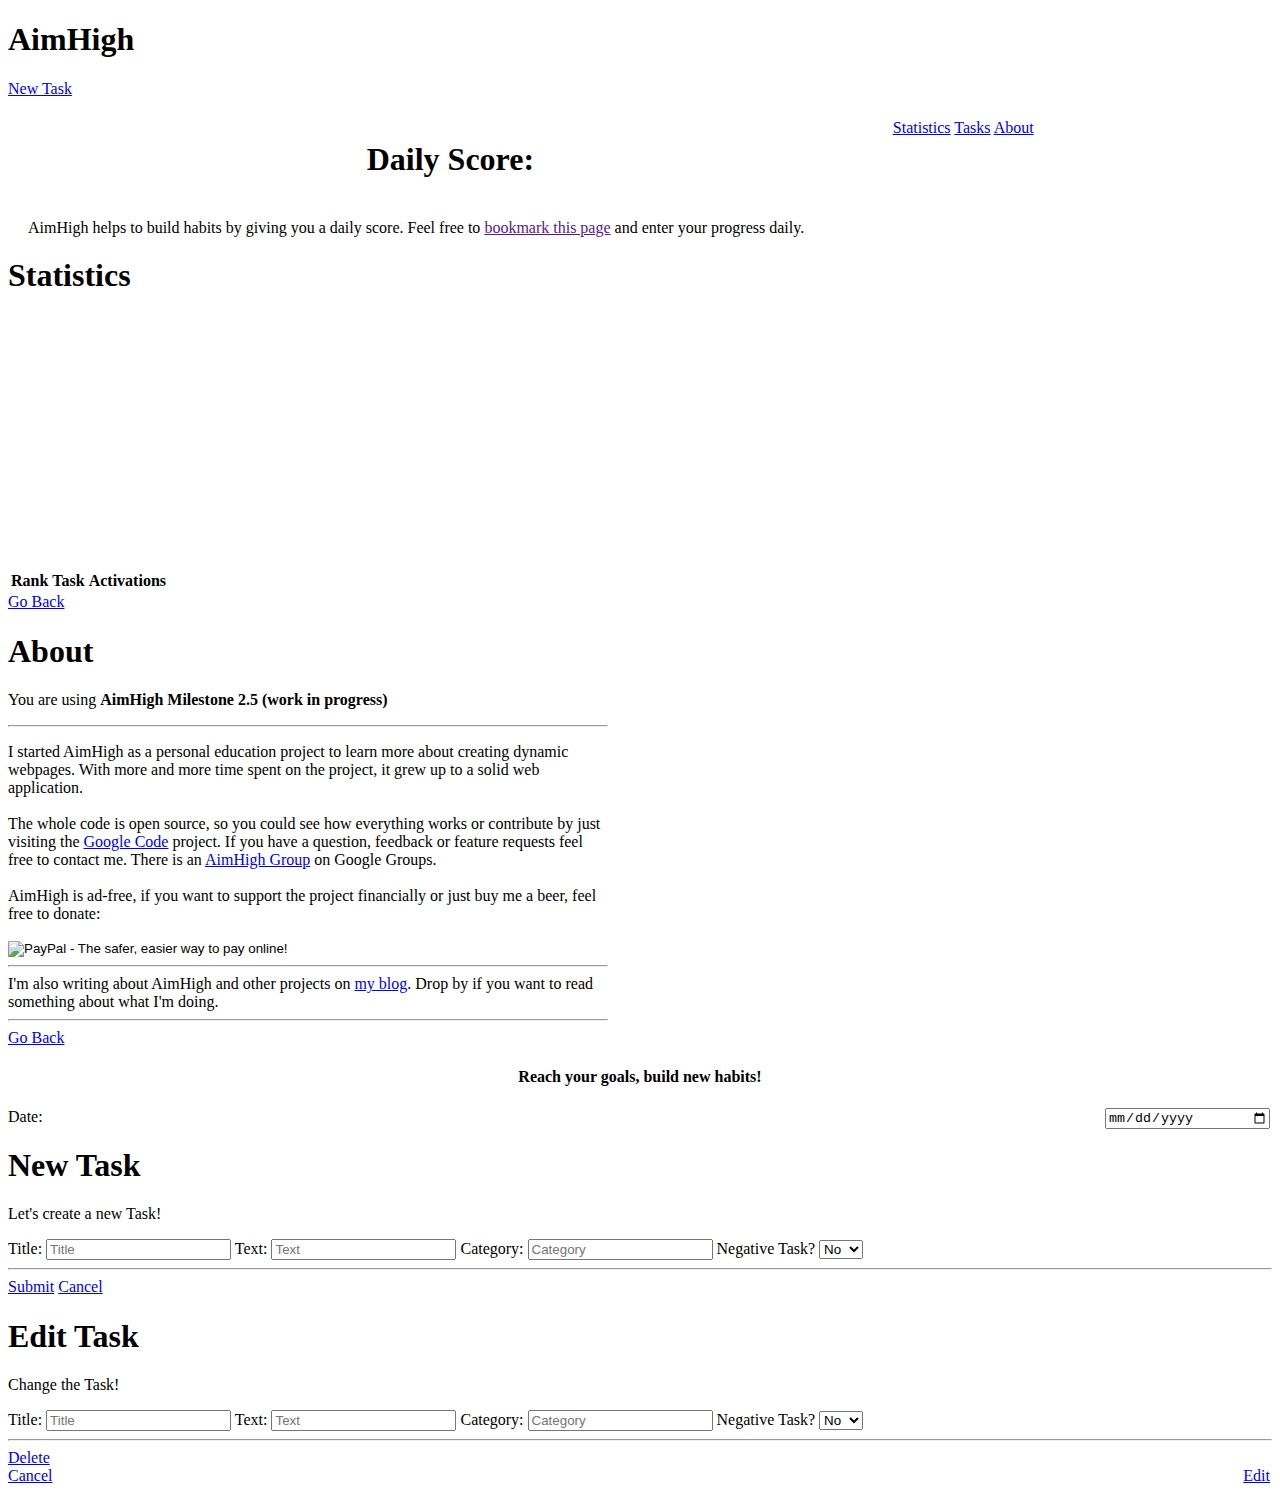
==== web2/index.html @ ad13b09a "Changed: Actual development version is 2.5 (changed in About-dialog)" ====
<!DOCTYPE html>
<html>
<head>
    <meta charset=utf-8 />
    
    <!-- jQuery and jQuery Mobile includes -->
    <link rel="stylesheet" href="http://code.jquery.com/mobile/1.3.0/jquery.mobile-1.3.0.css" />
    <script src="http://code.jquery.com/jquery-1.8.2.js"></script>
    <script src="http://code.jquery.com/mobile/1.3.0/jquery.mobile-1.3.0.js"></script>
    <meta name="viewport" content="width=device-width; initial-scale=1.0; maximum-scale=1.0; user-scalable=0;" />
    
    <!-- Validation -->
    <script src="script/validation/jquery.validationEngine-en.js" type="text/javascript" charset="utf-8"></script>
    <script src="script/validation/jquery.validationEngine.js" type="text/javascript" charset="utf-8"></script>
    <link rel="stylesheet" href="css/validationEngine.jquery.css" type="text/css"/>
    
    <!-- Highcharts -->
    <script type="text/javascript" src="http://code.highcharts.com/highcharts.js"></script>
    
    <!-- Custom content -->
    <link href="css/style.css" rel="stylesheet" type="text/css" />
    <script src="script/md5.js"></script>
    <script src="script/util.js"></script>
    <script src="script/interface.js"></script>
    <script src="script/stats.js"></script>
    <script src="script/main.js"></script>
    
    <!-- Google Analytics -->
    <script src="script/googleanalytics.js"></script>
    
    <title>AimHigh - Build new habits, reach your goals</title>
</head>
<body>
      
<div data-role="page" id="mainPage">
    <div data-role="header" data-tap-toggle="false">
        <h1>AimHigh</h1>
        <a href="#createTask" class="ui-btn-right" data-rel="dialog" data-transition="pop" data-icon="plus">New Task</a>
    </div>
    <div data-role="content">
        <div id="scoreSign">
            <h1 class="text-center">Daily Score: <span id="score"></span></h1>
        </div>
        <div id="navBar" data-role="controlgroup" data-type="horizontal">
            <a href="#popupStats" id="statsButton" data-role="button" data-rel="popup" data-position-to="window" data-transition="pop" data-iconpos="top" data-icon="grid" data-inline="true">Statistics</a>
            <a href="#popupTasks" id="tasksButton" data-role="button" data-rel="popup" data-position-to="window" data-transition="pop" data-iconpos="top" data-icon="star" data-inline="true">Tasks</a>
            <a href="#popupAbout" id="aboutButton" data-role="button" data-rel="popup" data-position-to="window" data-transition="pop" data-iconpos="top" data-icon="search" data-inline="true">About</a>
        </div>
        <div class="ui-grid-solo">
            <div id="mainTextContainer" class="ui-block-a">
                <p id="mainText">AimHigh helps to build habits by giving you a daily score. 
                    Feel free to <a href="" class="bookmark" target="_blank">bookmark this page</a> and enter your progress daily.
                </p>
            </div>
        </div>
        
        <div id="categories"></div>
        
        <!-- Popups -->
        <div data-role="popup" id="popupStats" class="ui-content" data-overlay-theme="a">
            <div data-role="header" data-tap-toggle="false">
                <h1>Statistics</h1>
            </div>
            <div data-role="content">
                <div class="align-center" id="graph" ></div>
                <div class="align-center" id="actRankingContainer">
                    <table data-role="table" id="activationRanking" data-mode="reflow" class="table-stroke">
                        <thead>
                          <tr>
                            <th data-priority="1">Rank</th>
                            <th data-priority="persist">Task</th>
                            <th data-priority="2">Activations</th>
                          </tr>
                        </thead>
                        <tbody></tbody>
                    </table>
                </div>
                <a href="#" data-role="button" data-rel="back" data-theme="a">Go Back</a>
            </div>
        </div>
           
        <div data-role="popup" id="popupAbout" class="ui-content" data-overlay-theme="a">
            <div data-role="header" data-tap-toggle="false">
                <h1>About</h1>
            </div>
            <div data-role="content">
                <p>You are using <b>AimHigh Milestone 2.5 (work in progress)</b></p>
                <hr>
                <p>I started AimHigh as a personal education project to learn more about creating dynamic webpages.
                    With more and more time spent on the project, it grew up to a solid web application.<br/><br/>
                    The whole code is open source, so you could see how everything works or contribute by just visiting the <a href="http://code.google.com/p/aimhigh/" target="_blank">Google Code</a> project.
                    If you have a question, feedback or feature requests feel free to contact me.
                    There is an <a href="https://groups.google.com/forum/?fromgroups#!forum/aimhigh-discuss" target="_blank">AimHigh Group</a> on Google Groups. <br/><br/>
                    AimHigh is ad-free, if you want to support the project financially or just buy me a beer, feel free to donate:</p>
                <form target="_blank" action="https://www.paypal.com/cgi-bin/webscr" method="post">
                    <input type="hidden" name="cmd" value="_s-xclick">
                    <input type="hidden" name="hosted_button_id" value="3PW8XUPVSVXTY">
                    <input class="align-center" type="image" src="https://www.paypalobjects.com/en_US/i/btn/btn_donate_SM.gif" name="submit" alt="PayPal - The safer, easier way to pay online!">
                    <img alt="" border="0" src="https://www.paypalobjects.com/de_DE/i/scr/pixel.gif" width="1" height="1">
                </form>
                <hr>
                    I'm also writing about AimHigh and other projects on <a href="http://www.nilsbrinkmann.com/" target="_blank">my blog</a>.
                    Drop by if you want to read something about what I'm doing.
                <hr>

                <a href="#" data-role="button" data-rel="back" data-theme="a">Go Back</a>
            </div>
        </div>
    </div>

    <div data-role="footer" data-position="fixed" data-tap-toggle="false">
        <div class="ui-grid-a">
            <div class="ui-block-a">
                <h4 class="text-center">Reach your goals, build new habits!</h4>
            </div>
            <div class="ui-block-b">
                <label for="selectedDate" class="ui-hidden-accessible">Date:</label>
                <input type="date" class="date align-right" id="selectedDate"/>
            </div>
        </div>
    </div>
</div> 
    
<div data-role="page" id="createTask">
    <div data-role="header" data-position="fixed">
        <h1>New Task</h1>
    </div>
    <div data-role="content">
        <form id="newTaskForm">
            <p>Let's create a new Task!</p>
            <label for="title" class="ui-hidden-accessible">Title:</label>
            <input type="text" id="createTitle" class="validate[required,maxSize[30]]" placeholder="Title" />
            <label for="text" class="ui-hidden-accessible">Text:</label>
            <input type="text" id="createText" class="validate[maxSize[160]]" placeholder="Text"  />
            <label for="category" class="ui-hidden-accessible">Category:</label>
            <input type="text" id="createCategory" class="validate[required,maxSize[20]]" placeholder="Category"  />
            <label for="isNegative">Negative Task?</label>
            <select id="createIsNegative" data-role="slider">
                <option value="positive" selected>No</option>
                <option value="negative">Yes</option>
            </select>
        </form>
        <hr>
        <a href="#" data-role="button" id="newTaskSubmit" data-theme="b">Submit</a>
        <a href="#" data-role="button" data-rel="back" data-theme="a">Cancel</a>
    </div>
</div>

    
<div data-role="page" id="editTask">
    <div data-role="header" data-position="fixed">
        <h1>Edit Task</h1>
    </div>
    <div data-role="content">
        <form id="editTaskForm">
            <p>Change the Task!</p>
            <label for="title" class="ui-hidden-accessible">Title:</label>
            <input type="text" id="editTitle" class="validate[required,maxSize[30]]" placeholder="Title"  />
            <label for="text" class="ui-hidden-accessible">Text:</label>
            <input type="text" id="editText" class="validate[maxSize[160]]" placeholder="Text"  />
            <label for="category" class="ui-hidden-accessible">Category:</label>
            <input type="text" id="editCategory" class="validate[required,maxSize[20]]" placeholder="Category"  />
            <label for="isNegative">Negative Task?</label>
            <select id="editIsNegative" data-role="slider">
                <option value="false" selected>No</option>
                <option value="true">Yes</option>
            </select>
        </form>
        <hr>
        <div class="ui-grid-a">
            <div class="ui-block-a">
                <a href="#" data-role="button" data-rel="back" id="deleteTaskSubmit" data-theme="b" data-inline="true">Delete</a>
            </div>
            <div class="ui-block-b">
                <div class="align-right">
                    <a href="#" data-role="button" id="editTaskSubmit" data-theme="b" data-inline="true">Edit</a>
                </div>
            </div>
        </div>
        <a href="#" data-role="button" data-rel="back" data-theme="a">Cancel</a>
    </div>
</div>
 
    
</body>
</html>
---- web2/css/style.css ----
#popupStats {
    max-width: 600px !important;
}

#popupAbout {
    max-width: 600px !important;
}

#scoreSign {
    width: 70%;
    min-width: 400px;
    float: left;
}
#navBar {
    width: 25%;
    min-width: 300px;
    float: left;
}
#mainTextContainer {
    width: 100%;
    float: left;
}

.border {
    border-style:solid;
    border-width:5px;
}

.text-center {
  text-align: center;
}
.text-right {
  text-align: right;
}

.align-right {
  position:absolute;
  right: 10px;
}
.align-center {
  margin-left: auto;
  margin-right: auto;
}

@media all and (min-width: 850px) {
    .dynamicContainer {
        width: 400px;
        float: left;
        margin-right: 10px;
        padding-bottom: 20px;
    }
    .catList {
        width: 380px;
    }
    #graph {
        width: 400px;
        height: 200px;
        max-width: 470px;
        margin: 10% auto 15px auto;
    }
}
@media all and (max-width: 849px) {
    .dynamicContainer {
        width: 100%;
        float: left;
        padding-bottom: 20px;
    }
    
    #graph {
        width: 100%;
        height: 200px;
        max-width: 470px;
        margin: 10% auto 15px auto;
    }
}
/* This is needed to let the responsive tables not switch to flat mode */
@media ( min-width: 100px ) {
	/* Show the table header rows and set all cells to display: table-cell */
	#activationRanking td,
	#activationRanking th,
	#activationRanking tbody th,
	#activationRanking tbody td,
	#activationRanking thead td,
	#activationRanking thead th {
		display: table-cell;
		margin: 0;
	}
	/* Hide the labels in each cell */
	#activationRanking td .ui-table-cell-label,
	#activationRanking th .ui-table-cell-label {
		display: none;
	}
}

.linkPointer {
    cursor: pointer;
}
.underlined {
    text-decoration:underline !important;
}

.date {
  width: 160px !important;
}

.positiveTask {
  border-left: 10px solid #75A365;
}

.negativeTask {
  border-left: 10px solid #ED813E;
}

.positiveTaskDone {
  background-color: #9ED989;
  border-left: 10px solid #75A365;
}

.negativeTaskDone {
  background-color: #F2BC9B;
  border-left: 10px solid #ED813E;
}

#mainText {
  margin: 20px;
}
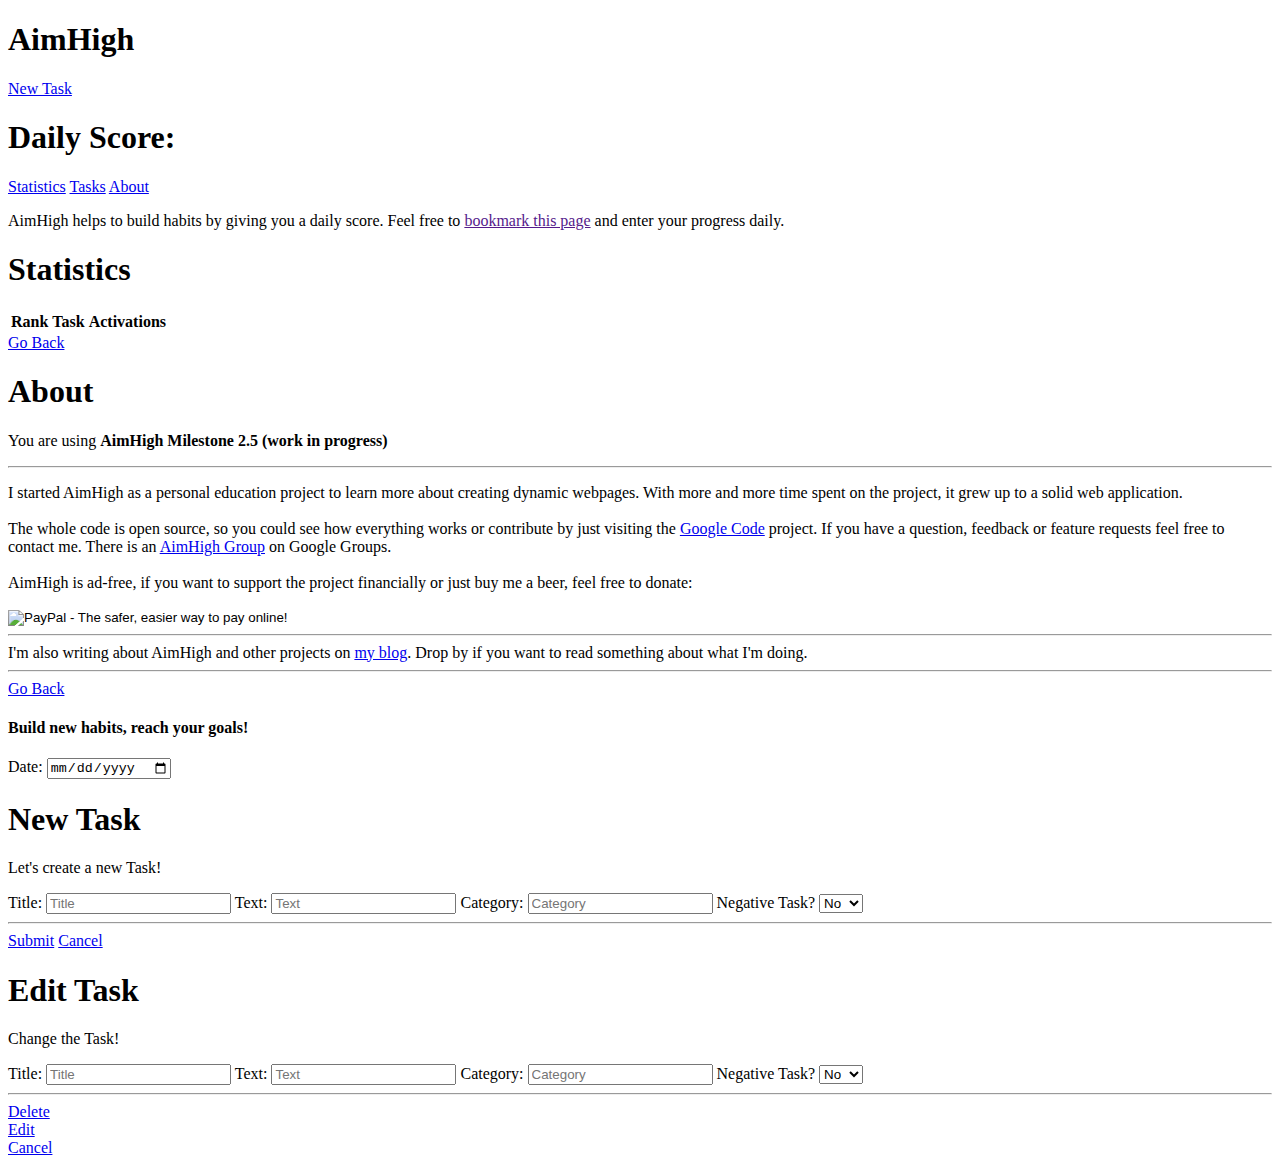
==== commit 345c4e56: "Fixed: Page won't be loaded twice anymore, creating of new users now happens way faster" ====
--- a/web2/index.html
+++ b/web2/index.html
@@ -2,6 +2,10 @@
 <html>
 <head>
     <meta charset=utf-8 />
+    
+    <!-- Before anything else happens, we'll init the user (this changes the URL if needed) -->
+    <script src="script/md5.js"></script>
+    <script src="script/usermanagement.js"></script>
     
     <!-- jQuery and jQuery Mobile includes -->
     <link rel="stylesheet" href="http://code.jquery.com/mobile/1.3.0/jquery.mobile-1.3.0.css" />
@@ -19,7 +23,6 @@
     
     <!-- Custom content -->
     <link href="css/style.css" rel="stylesheet" type="text/css" />
-    <script src="script/md5.js"></script>
     <script src="script/util.js"></script>
     <script src="script/interface.js"></script>
     <script src="script/stats.js"></script>
@@ -28,7 +31,7 @@
     <!-- Google Analytics -->
     <script src="script/googleanalytics.js"></script>
     
-    <title>AimHigh - Build new habits, reach your goals</title>
+    <title>AimHigh - Build new habits, reach your goals!</title>
 </head>
 <body>
       
@@ -111,7 +114,7 @@
     <div data-role="footer" data-position="fixed" data-tap-toggle="false">
         <div class="ui-grid-a">
             <div class="ui-block-a">
-                <h4 class="text-center">Reach your goals, build new habits!</h4>
+                <h4 class="text-center">Build new habits, reach your goals!</h4>
             </div>
             <div class="ui-block-b">
                 <label for="selectedDate" class="ui-hidden-accessible">Date:</label>
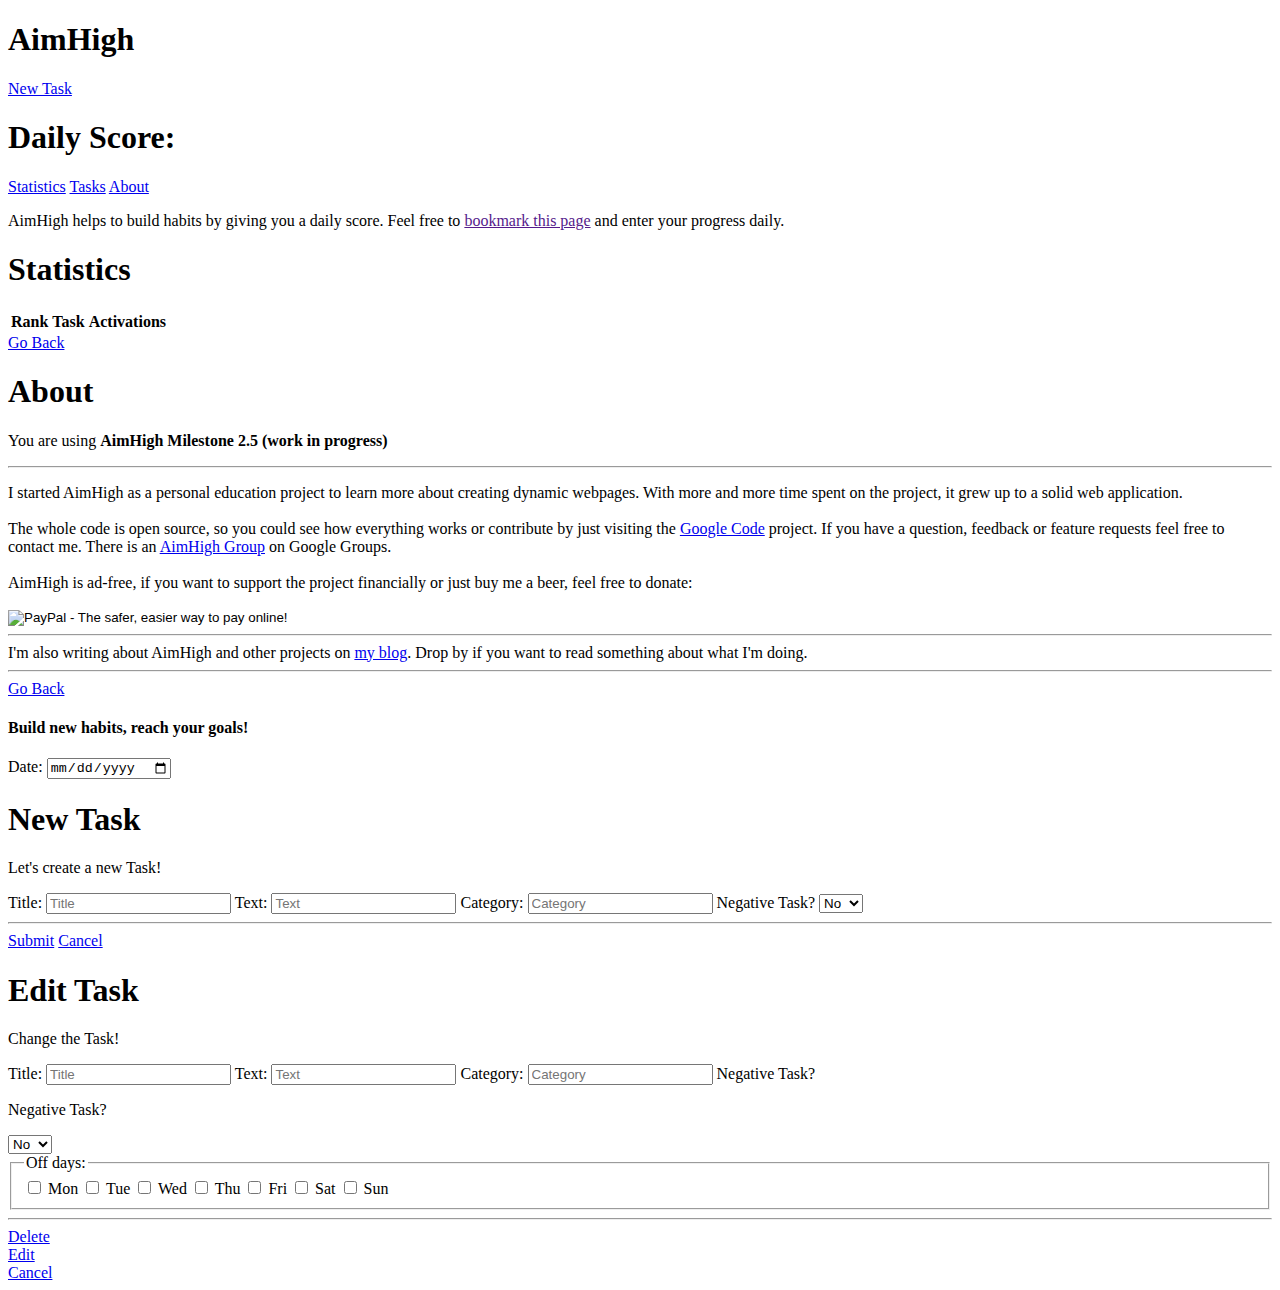
==== commit cf89e601: "Added: First version of Offdays" ====
--- a/web2/index.html
+++ b/web2/index.html
@@ -163,11 +163,29 @@
             <input type="text" id="editText" class="validate[maxSize[160]]" placeholder="Text"  />
             <label for="category" class="ui-hidden-accessible">Category:</label>
             <input type="text" id="editCategory" class="validate[required,maxSize[20]]" placeholder="Category"  />
-            <label for="isNegative">Negative Task?</label>
-            <select id="editIsNegative" data-role="slider">
+            <label for="isNegative" class="ui-hidden-accessible">Negative Task?</label>
+            <p>Negative Task?</p>
+            <select id="editIsNegative" data-role="slider" data-mini="true">
                 <option value="false" selected>No</option>
                 <option value="true">Yes</option>
             </select>
+            <fieldset data-role="controlgroup" data-type="horizontal">
+                <legend>Off days:</legend>
+                <input type="checkbox" name="cbEditMonday" id="cbEditMonday" data-mini="true">
+                <label for="cbEditMonday">Mon</label>
+                <input type="checkbox" name="cbEditTuesday" id="cbEditTuesday" data-mini="true">
+                <label for="cbEditTuesday">Tue</label>
+                <input type="checkbox" name="cbEditWednesday" id="cbEditWednesday" data-mini="true">
+                <label for="cbEditWednesday">Wed</label>
+                <input type="checkbox" name="cbEditThursday" id="cbEditThursday" data-mini="true">
+                <label for="cbEditThursday">Thu</label>
+                <input type="checkbox" name="cbEditFriday" id="cbEditFriday" data-mini="true">
+                <label for="cbEditFriday">Fri</label>
+                <input type="checkbox" name="cbEditSaturday" id="cbEditSaturday" data-mini="true">
+                <label for="cbEditSaturday">Sat</label>
+                <input type="checkbox" name="cbEditSunday" id="cbEditSunday" data-mini="true">
+                <label for="cbEditSunday">Sun</label>
+            </fieldset>
         </form>
         <hr>
         <div class="ui-grid-a">
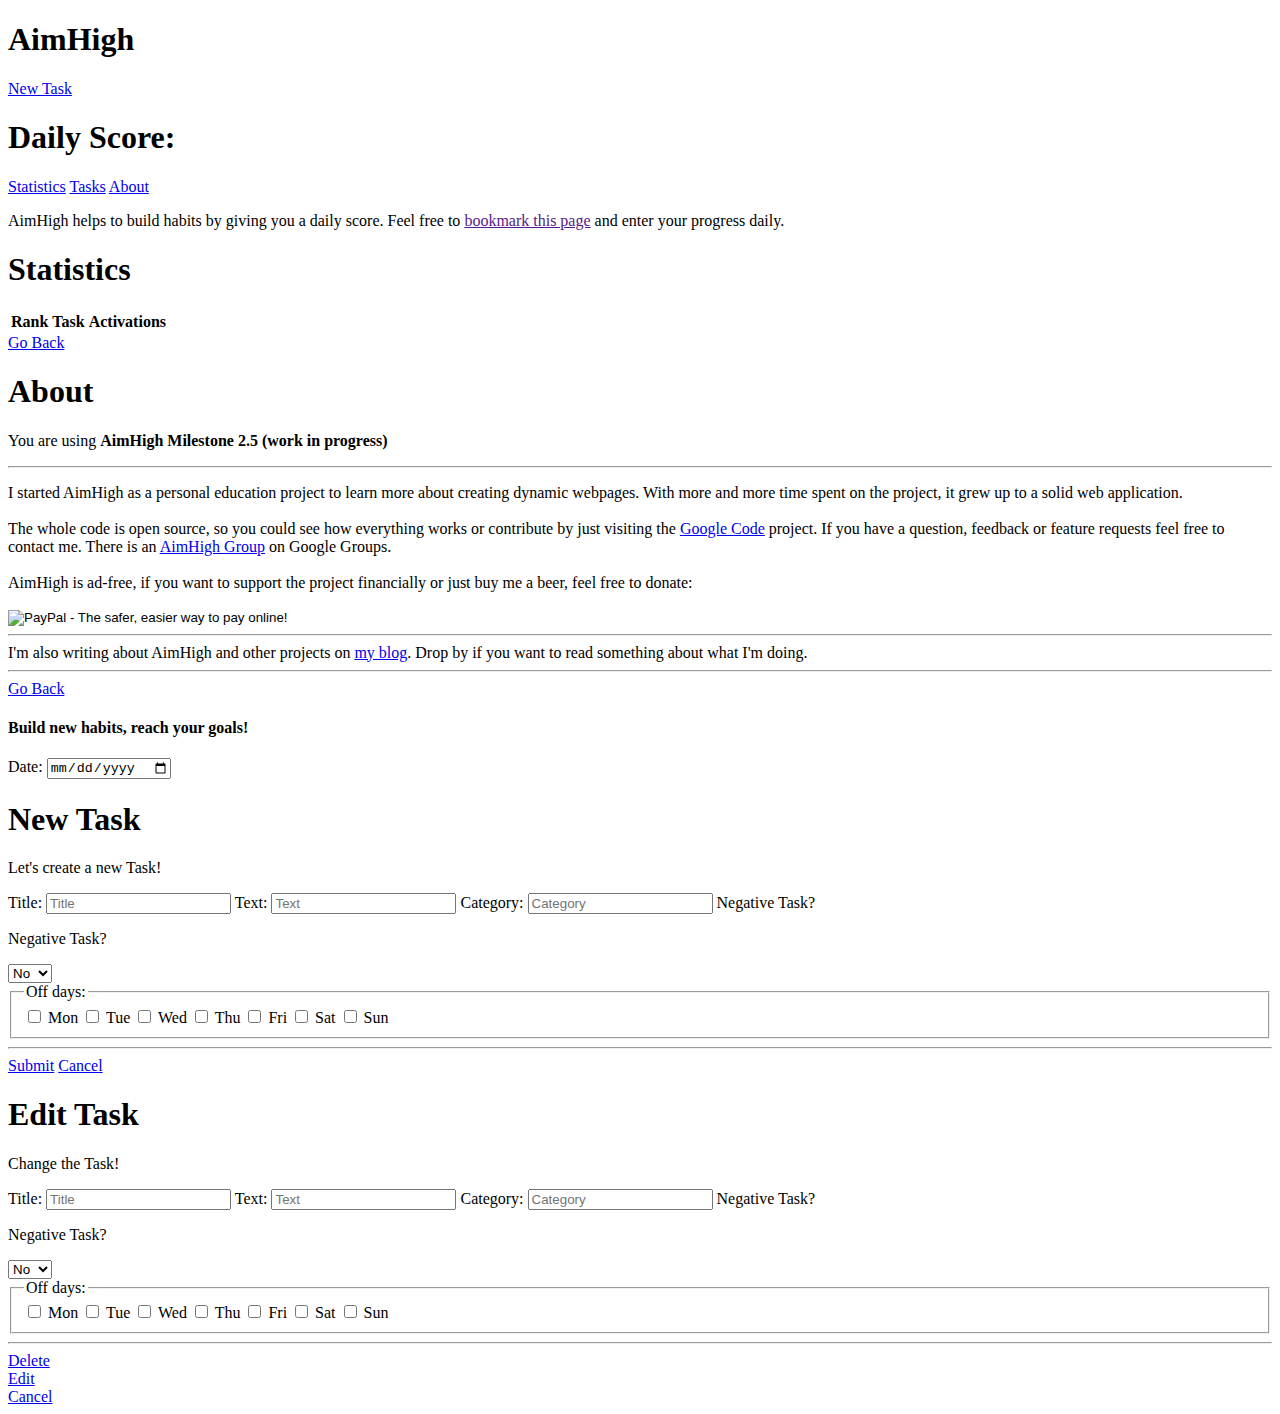
==== commit a74fd3cc: "Added: New Task now is also able to set the Off days" ====
--- a/web2/index.html
+++ b/web2/index.html
@@ -137,11 +137,29 @@
             <input type="text" id="createText" class="validate[maxSize[160]]" placeholder="Text"  />
             <label for="category" class="ui-hidden-accessible">Category:</label>
             <input type="text" id="createCategory" class="validate[required,maxSize[20]]" placeholder="Category"  />
-            <label for="isNegative">Negative Task?</label>
-            <select id="createIsNegative" data-role="slider">
+            <label for="isNegative" class="ui-hidden-accessible">Negative Task?</label>
+            <p>Negative Task?</p>
+            <select id="createIsNegative" data-role="slider" data-mini="true">
                 <option value="positive" selected>No</option>
                 <option value="negative">Yes</option>
             </select>
+            <fieldset data-role="controlgroup" data-type="horizontal">
+                <legend>Off days:</legend>
+                <input type="checkbox" name="cbCreateMonday" id="cbCreateMonday" data-mini="true">
+                <label for="cbCreateMonday">Mon</label>
+                <input type="checkbox" name="cbCreateTuesday" id="cbCreateTuesday" data-mini="true">
+                <label for="cbCreateTuesday">Tue</label>
+                <input type="checkbox" name="cbCreateWednesday" id="cbCreateWednesday" data-mini="true">
+                <label for="cbCreateWednesday">Wed</label>
+                <input type="checkbox" name="cbCreateThursday" id="cbCreateThursday" data-mini="true">
+                <label for="cbCreateThursday">Thu</label>
+                <input type="checkbox" name="cbCreateFriday" id="cbCreateFriday" data-mini="true">
+                <label for="cbCreateFriday">Fri</label>
+                <input type="checkbox" name="cbCreateSaturday" id="cbCreateSaturday" data-mini="true">
+                <label for="cbCreateSaturday">Sat</label>
+                <input type="checkbox" name="cbCreateSunday" id="cbCreateSunday" data-mini="true">
+                <label for="cbCreateSunday">Sun</label>
+            </fieldset>
         </form>
         <hr>
         <a href="#" data-role="button" id="newTaskSubmit" data-theme="b">Submit</a>
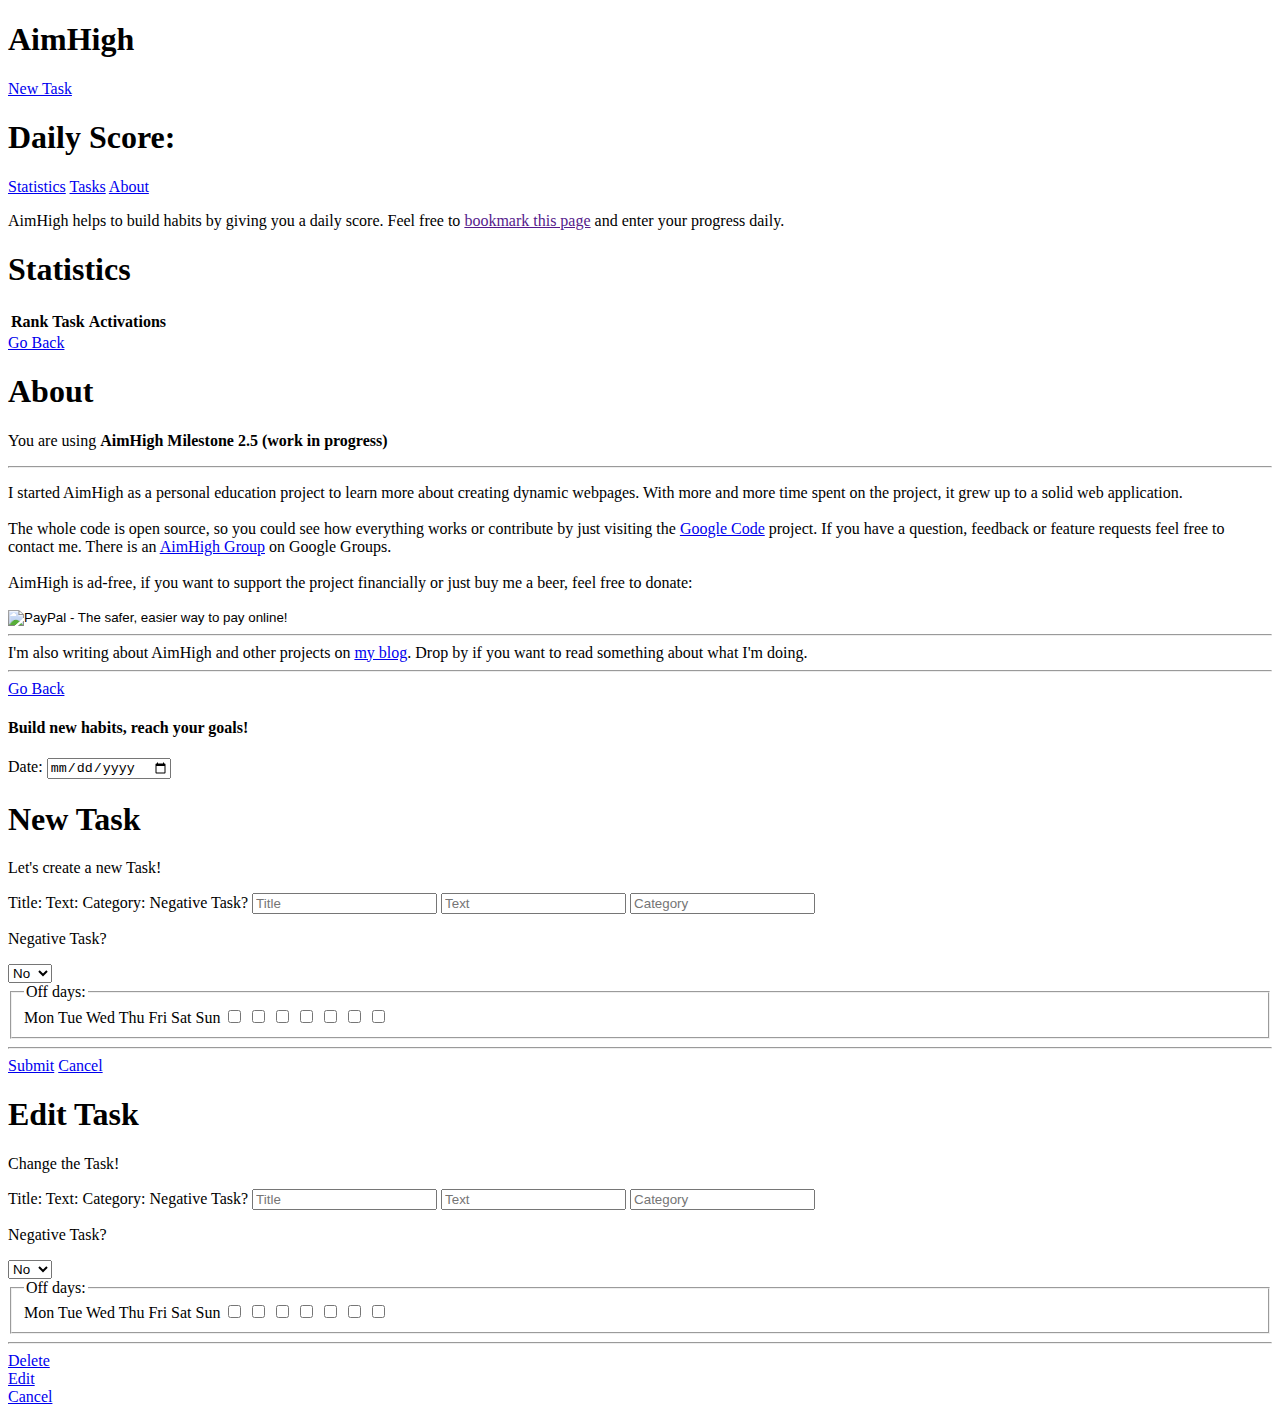
==== commit a1ef8e58: "Added: Input validation for offdays" ====
--- a/web2/index.html
+++ b/web2/index.html
@@ -132,12 +132,12 @@
         <form id="newTaskForm">
             <p>Let's create a new Task!</p>
             <label for="title" class="ui-hidden-accessible">Title:</label>
+            <label for="text" class="ui-hidden-accessible">Text:</label>
+            <label for="category" class="ui-hidden-accessible">Category:</label>
+            <label for="isNegative" class="ui-hidden-accessible">Negative Task?</label>
             <input type="text" id="createTitle" class="validate[required,maxSize[30]]" placeholder="Title" />
-            <label for="text" class="ui-hidden-accessible">Text:</label>
             <input type="text" id="createText" class="validate[maxSize[160]]" placeholder="Text"  />
-            <label for="category" class="ui-hidden-accessible">Category:</label>
             <input type="text" id="createCategory" class="validate[required,maxSize[20]]" placeholder="Category"  />
-            <label for="isNegative" class="ui-hidden-accessible">Negative Task?</label>
             <p>Negative Task?</p>
             <select id="createIsNegative" data-role="slider" data-mini="true">
                 <option value="positive" selected>No</option>
@@ -145,20 +145,20 @@
             </select>
             <fieldset data-role="controlgroup" data-type="horizontal">
                 <legend>Off days:</legend>
-                <input type="checkbox" name="cbCreateMonday" id="cbCreateMonday" data-mini="true">
-                <label for="cbCreateMonday">Mon</label>
-                <input type="checkbox" name="cbCreateTuesday" id="cbCreateTuesday" data-mini="true">
-                <label for="cbCreateTuesday">Tue</label>
-                <input type="checkbox" name="cbCreateWednesday" id="cbCreateWednesday" data-mini="true">
-                <label for="cbCreateWednesday">Wed</label>
-                <input type="checkbox" name="cbCreateThursday" id="cbCreateThursday" data-mini="true">
-                <label for="cbCreateThursday">Thu</label>
-                <input type="checkbox" name="cbCreateFriday" id="cbCreateFriday" data-mini="true">
-                <label for="cbCreateFriday">Fri</label>
-                <input type="checkbox" name="cbCreateSaturday" id="cbCreateSaturday" data-mini="true">
-                <label for="cbCreateSaturday">Sat</label>
-                <input type="checkbox" name="cbCreateSunday" id="cbCreateSunday" data-mini="true">
-                <label for="cbCreateSunday">Sun</label>
+                <label for="cbCreateMon">Mon</label>
+                <label for="cbCreateTue">Tue</label>
+                <label for="cbCreateWed">Wed</label>
+                <label for="cbCreateThu">Thu</label>
+                <label for="cbCreateFri">Fri</label>
+                <label for="cbCreateSat">Sat</label>
+                <label for="cbCreateSun">Sun</label>
+                <input type="checkbox" class="validate[maxCheckbox[6]]" name="cbCreateOffday" id="cbCreateMon" data-mini="true">
+                <input type="checkbox" class="validate[maxCheckbox[6]]" name="cbCreateOffday" id="cbCreateTue" data-mini="true">
+                <input type="checkbox" class="validate[maxCheckbox[6]]" name="cbCreateOffday" id="cbCreateWed" data-mini="true">
+                <input type="checkbox" class="validate[maxCheckbox[6]]" name="cbCreateOffday" id="cbCreateThu" data-mini="true">
+                <input type="checkbox" class="validate[maxCheckbox[6]]" name="cbCreateOffday" id="cbCreateFri" data-mini="true">
+                <input type="checkbox" class="validate[maxCheckbox[6]]" name="cbCreateOffday" id="cbCreateSat" data-mini="true">
+                <input type="checkbox" class="validate[maxCheckbox[6]]" name="cbCreateOffday" id="cbCreateSun" data-mini="true">
             </fieldset>
         </form>
         <hr>
@@ -176,12 +176,12 @@
         <form id="editTaskForm">
             <p>Change the Task!</p>
             <label for="title" class="ui-hidden-accessible">Title:</label>
+            <label for="text" class="ui-hidden-accessible">Text:</label>
+            <label for="category" class="ui-hidden-accessible">Category:</label>
+            <label for="isNegative" class="ui-hidden-accessible">Negative Task?</label>
             <input type="text" id="editTitle" class="validate[required,maxSize[30]]" placeholder="Title"  />
-            <label for="text" class="ui-hidden-accessible">Text:</label>
             <input type="text" id="editText" class="validate[maxSize[160]]" placeholder="Text"  />
-            <label for="category" class="ui-hidden-accessible">Category:</label>
             <input type="text" id="editCategory" class="validate[required,maxSize[20]]" placeholder="Category"  />
-            <label for="isNegative" class="ui-hidden-accessible">Negative Task?</label>
             <p>Negative Task?</p>
             <select id="editIsNegative" data-role="slider" data-mini="true">
                 <option value="false" selected>No</option>
@@ -189,20 +189,20 @@
             </select>
             <fieldset data-role="controlgroup" data-type="horizontal">
                 <legend>Off days:</legend>
-                <input type="checkbox" name="cbEditMonday" id="cbEditMonday" data-mini="true">
-                <label for="cbEditMonday">Mon</label>
-                <input type="checkbox" name="cbEditTuesday" id="cbEditTuesday" data-mini="true">
-                <label for="cbEditTuesday">Tue</label>
-                <input type="checkbox" name="cbEditWednesday" id="cbEditWednesday" data-mini="true">
-                <label for="cbEditWednesday">Wed</label>
-                <input type="checkbox" name="cbEditThursday" id="cbEditThursday" data-mini="true">
-                <label for="cbEditThursday">Thu</label>
-                <input type="checkbox" name="cbEditFriday" id="cbEditFriday" data-mini="true">
-                <label for="cbEditFriday">Fri</label>
-                <input type="checkbox" name="cbEditSaturday" id="cbEditSaturday" data-mini="true">
-                <label for="cbEditSaturday">Sat</label>
-                <input type="checkbox" name="cbEditSunday" id="cbEditSunday" data-mini="true">
-                <label for="cbEditSunday">Sun</label>
+                <label for="cbEditMon">Mon</label>
+                <label for="cbEditTue">Tue</label>
+                <label for="cbEditWed">Wed</label>
+                <label for="cbEditThu">Thu</label>
+                <label for="cbEditFri">Fri</label>
+                <label for="cbEditSat">Sat</label>
+                <label for="cbEditSun">Sun</label>
+                <input type="checkbox" class="validate[maxCheckbox[6]]" name="cbEditOffday" id="cbEditMon" data-mini="true">
+                <input type="checkbox" class="validate[maxCheckbox[6]]" name="cbEditOffday" id="cbEditTue" data-mini="true">
+                <input type="checkbox" class="validate[maxCheckbox[6]]" name="cbEditOffday" id="cbEditWed" data-mini="true">
+                <input type="checkbox" class="validate[maxCheckbox[6]]" name="cbEditOffday" id="cbEditThu" data-mini="true">
+                <input type="checkbox" class="validate[maxCheckbox[6]]" name="cbEditOffday" id="cbEditFri" data-mini="true">
+                <input type="checkbox" class="validate[maxCheckbox[6]]" name="cbEditOffday" id="cbEditSat" data-mini="true">
+                <input type="checkbox" class="validate[maxCheckbox[6]]" name="cbEditOffday" id="cbEditSun" data-mini="true">
             </fieldset>
         </form>
         <hr>
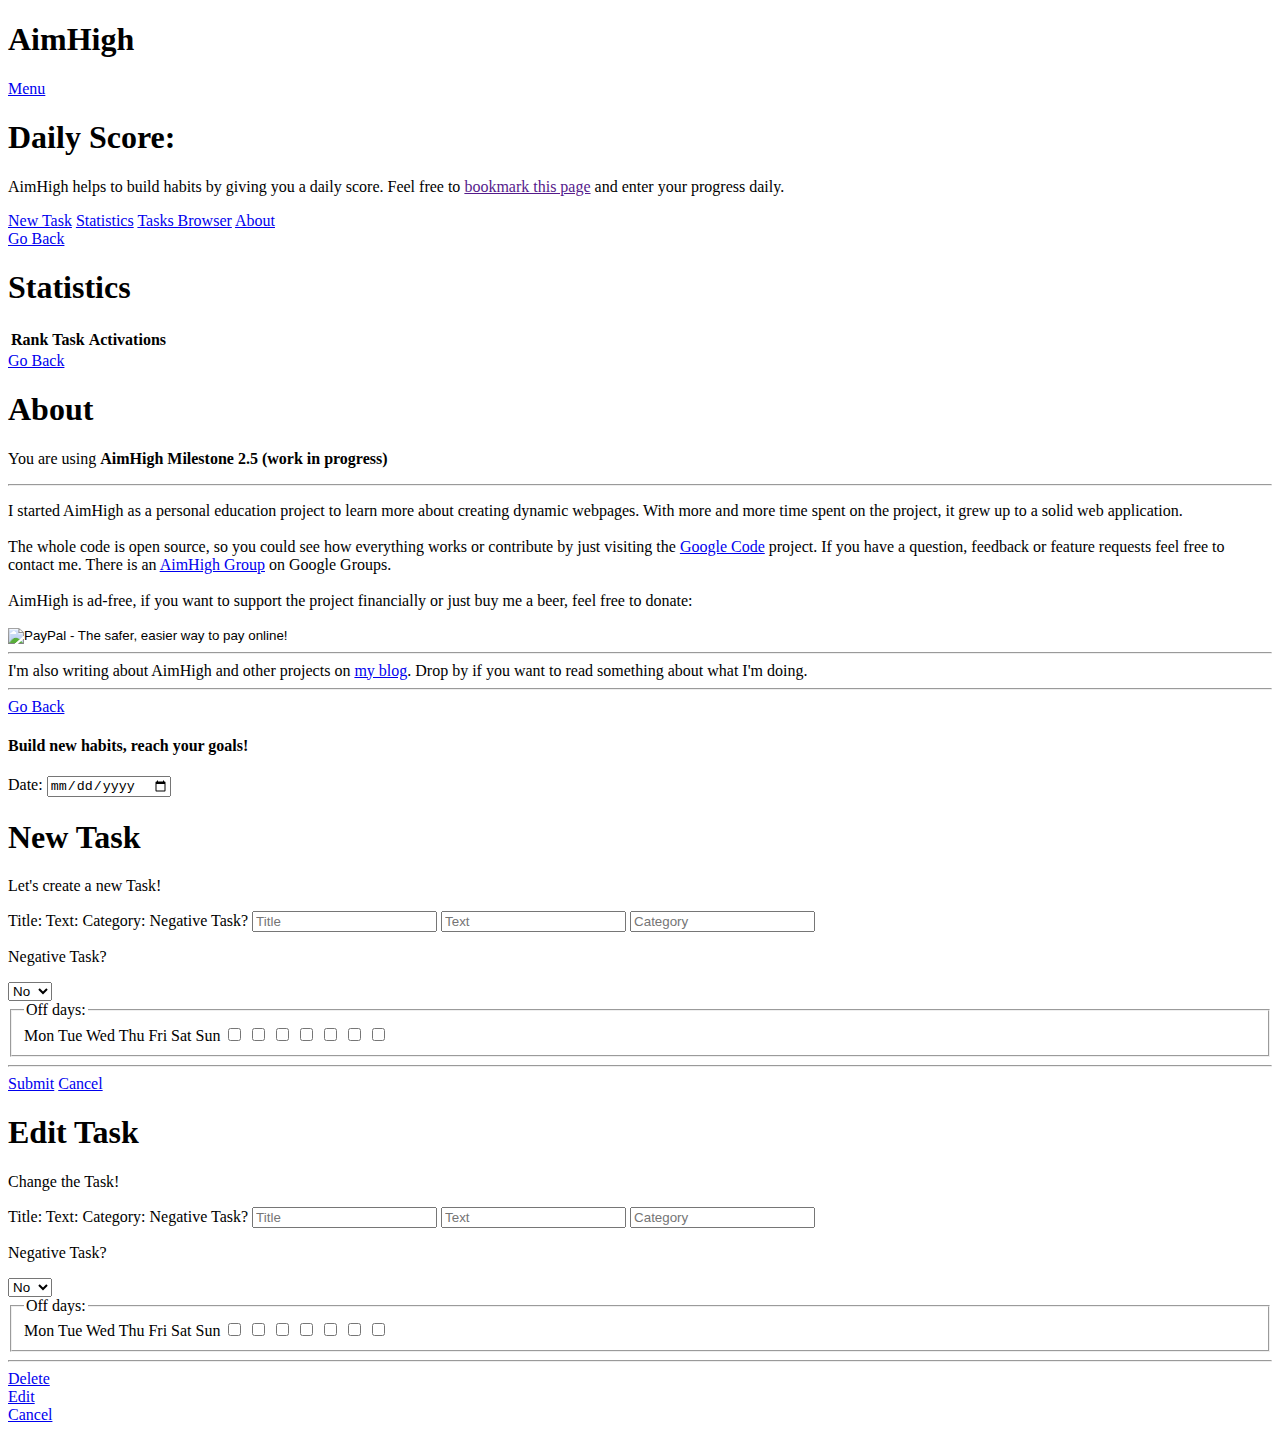
==== commit f01669e6: "Added: Menu bar Changed: Cleaned up the interface and CSS" ====
--- a/web2/index.html
+++ b/web2/index.html
@@ -38,28 +38,32 @@
 <div data-role="page" id="mainPage">
     <div data-role="header" data-tap-toggle="false">
         <h1>AimHigh</h1>
-        <a href="#createTask" class="ui-btn-right" data-rel="dialog" data-transition="pop" data-icon="plus">New Task</a>
+        <a href="#popupMenu" class="ui-btn-right" data-rel="popup" data-position-to="window" data-transition="pop" data-icon="bars">Menu</a>
     </div>
     <div data-role="content">
-        <div id="scoreSign">
-            <h1 class="text-center">Daily Score: <span id="score"></span></h1>
-        </div>
-        <div id="navBar" data-role="controlgroup" data-type="horizontal">
-            <a href="#popupStats" id="statsButton" data-role="button" data-rel="popup" data-position-to="window" data-transition="pop" data-iconpos="top" data-icon="grid" data-inline="true">Statistics</a>
-            <a href="#popupTasks" id="tasksButton" data-role="button" data-rel="popup" data-position-to="window" data-transition="pop" data-iconpos="top" data-icon="star" data-inline="true">Tasks</a>
-            <a href="#popupAbout" id="aboutButton" data-role="button" data-rel="popup" data-position-to="window" data-transition="pop" data-iconpos="top" data-icon="search" data-inline="true">About</a>
-        </div>
-        <div class="ui-grid-solo">
-            <div id="mainTextContainer" class="ui-block-a">
-                <p id="mainText">AimHigh helps to build habits by giving you a daily score. 
-                    Feel free to <a href="" class="bookmark" target="_blank">bookmark this page</a> and enter your progress daily.
-                </p>
-            </div>
+        <div class="align-center text-center">
+            <h1 >Daily Score: <span id="score"></span></h1>
+        </div>
+        <div class="align-center text-center">
+            <p>AimHigh helps to build habits by giving you a daily score. 
+                Feel free to <a href="" class="bookmark" target="_blank">bookmark this page</a> and enter your progress daily.
+            </p>
         </div>
         
         <div id="categories"></div>
         
         <!-- Popups -->
+        <div data-role="popup" id="popupMenu" class="ui-content" data-overlay-theme="a">
+            <div data-role="content">
+                <div data-role="controlgroup">
+                    <a href="#createTask" id="createTaskButton" data-role="button" data-rel="dialog" data-transition="pop" data-icon="plus">New Task</a>
+                    <a href="#popupStats" id="statsButton" data-role="button" data-rel="popup" data-position-to="window" data-transition="pop" data-icon="grid">Statistics</a>
+                    <a href="#popupTasks" id="tasksButton" data-role="button" data-rel="popup" data-position-to="window" data-transition="pop" data-icon="star">Tasks Browser</a>
+                    <a href="#popupAbout" id="aboutButton" data-role="button" data-rel="popup" data-position-to="window" data-transition="pop" data-icon="search">About</a>
+                </div>
+                <a href="#" data-role="button" data-rel="back" data-theme="a">Go Back</a>
+            </div>
+        </div>
         <div data-role="popup" id="popupStats" class="ui-content" data-overlay-theme="a">
             <div data-role="header" data-tap-toggle="false">
                 <h1>Statistics</h1>
--- a/web2/css/style.css
+++ b/web2/css/style.css
@@ -5,21 +5,6 @@
 
 #popupAbout {
     max-width: 600px !important;
-}
-
-#scoreSign {
-    width: 70%;
-    min-width: 400px;
-    float: left;
-}
-#navBar {
-    width: 25%;
-    min-width: 300px;
-    float: left;
-}
-#mainTextContainer {
-    width: 100%;
-    float: left;
 }
 
 .border {
@@ -93,13 +78,6 @@
 	}
 }
 
-.linkPointer {
-    cursor: pointer;
-}
-.underlined {
-    text-decoration:underline !important;
-}
-
 .date {
   width: 160px !important;
 }
@@ -120,8 +98,4 @@
 .negativeTaskDone {
   background-color: #F2BC9B;
   border-left: 10px solid #ED813E;
-}
-
-#mainText {
-  margin: 20px;
 }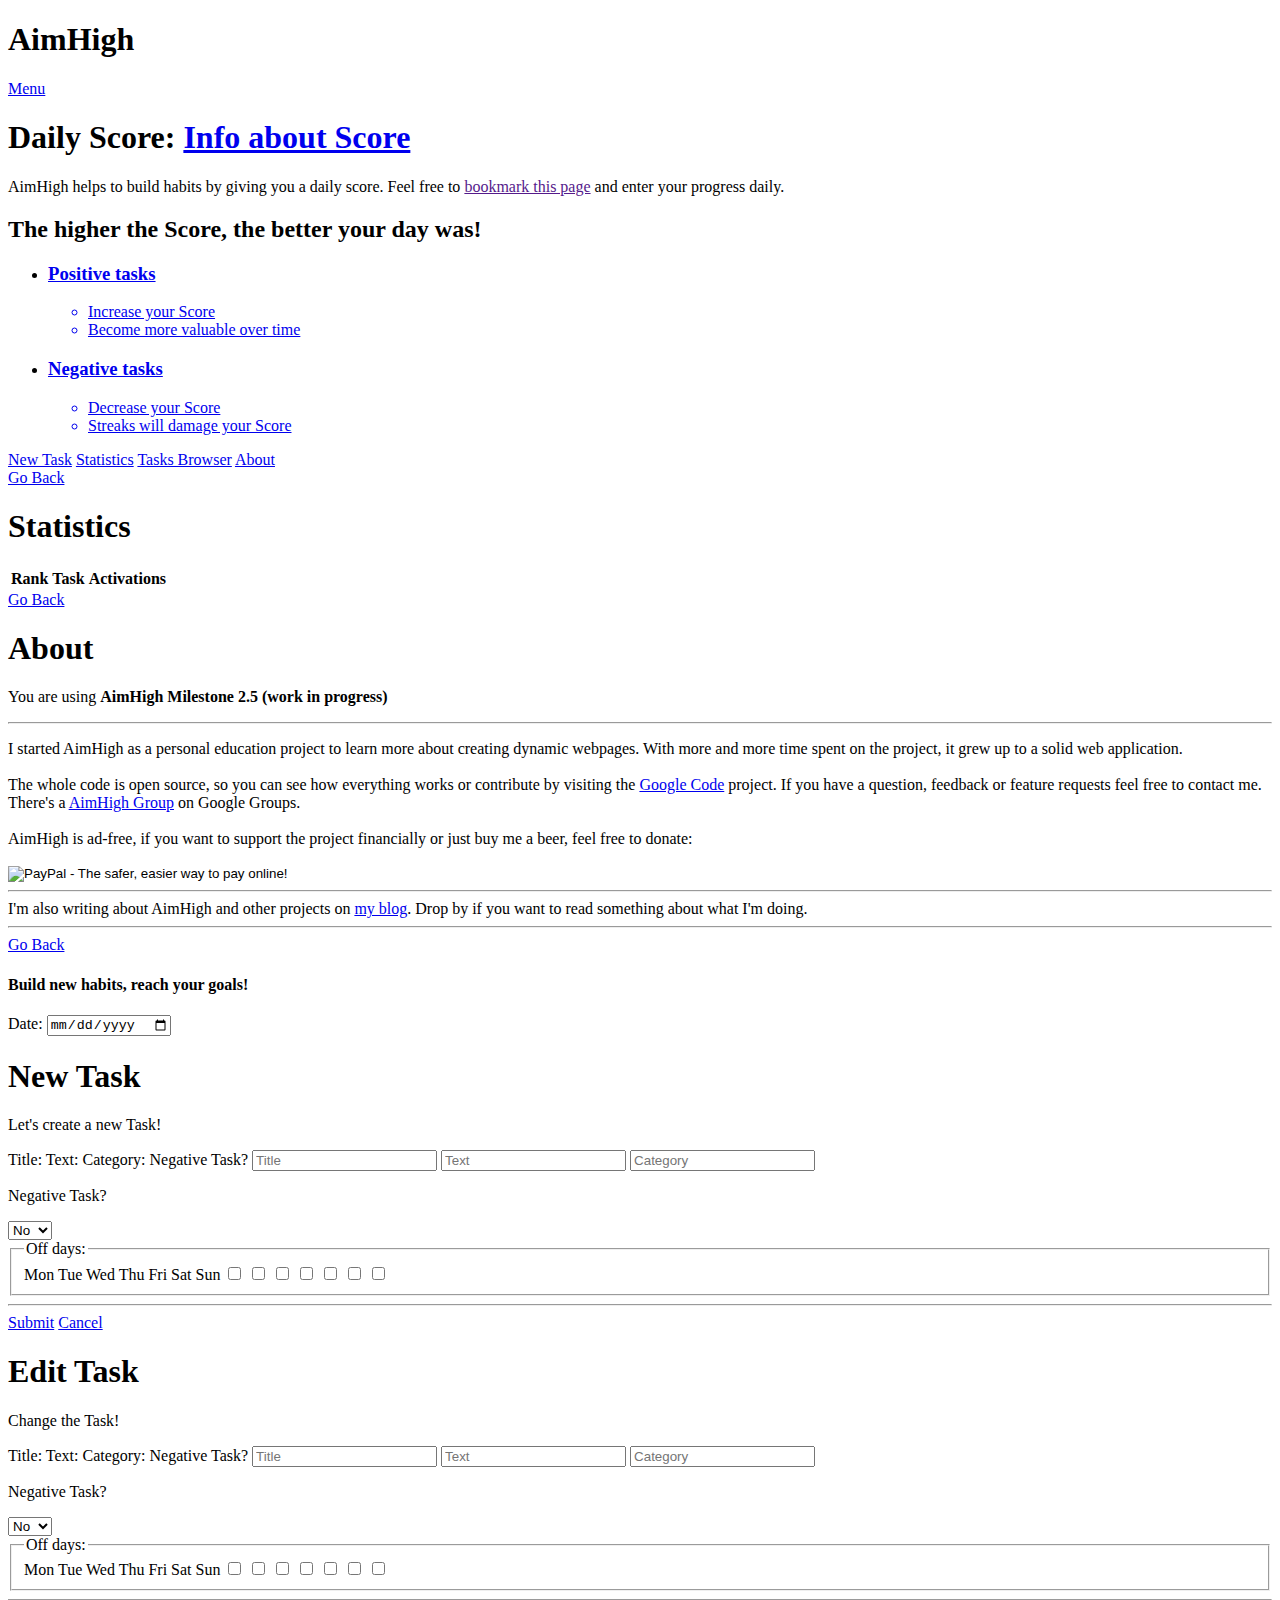
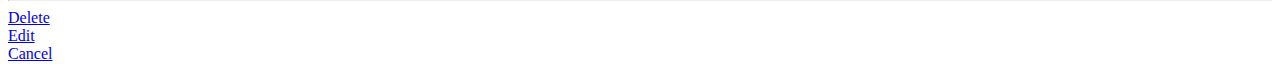
==== commit 27ba151c: "Added: Information about the score" ====
--- a/web2/index.html
+++ b/web2/index.html
@@ -42,7 +42,9 @@
     </div>
     <div data-role="content">
         <div class="align-center text-center">
-            <h1 >Daily Score: <span id="score"></span></h1>
+            <h1 >Daily Score: <span id="score"></span>
+                <a href="#popupInfoScore" data-role="button" data-rel="popup" data-position-to="window" data-transition="pop" data-icon="info" data-iconpos="notext" data-inline="true">Info about Score</a>
+            </h1>            
         </div>
         <div class="align-center text-center">
             <p>AimHigh helps to build habits by giving you a daily score. 
@@ -53,6 +55,31 @@
         <div id="categories"></div>
         
         <!-- Popups -->
+        <div data-role="popup" id="popupInfoScore" class="ui-content" data-overlay-theme="a">
+            <div data-role="content">
+                <h2>The higher the Score, the better your day was!</h2>
+                <ul data-role='listview' data-inset='true'>
+                    <li data-icon='plus'>
+                        <a href='#' class='positiveTaskDone' style="font-weight: normal">
+                            <h3>Positive tasks</h3>
+                            <ul>
+                                <li>Increase your Score</li>
+                                <li>Become more valuable over time</li>
+                            </ul>
+                        </a>
+                    </li>
+                    <li data-icon='minus'>
+                        <a href='#' class='negativeTaskDone' style="font-weight: normal">
+                            <h3>Negative tasks</h3>
+                            <ul>
+                                <li>Decrease your Score</li>
+                                <li>Streaks will damage your Score</li>
+                            </ul>
+                        </a>
+                    </li>
+                </ul>
+            </div>
+        </div>
         <div data-role="popup" id="popupMenu" class="ui-content" data-overlay-theme="a">
             <div data-role="content">
                 <div data-role="controlgroup">
@@ -95,9 +122,9 @@
                 <hr>
                 <p>I started AimHigh as a personal education project to learn more about creating dynamic webpages.
                     With more and more time spent on the project, it grew up to a solid web application.<br/><br/>
-                    The whole code is open source, so you could see how everything works or contribute by just visiting the <a href="http://code.google.com/p/aimhigh/" target="_blank">Google Code</a> project.
+                    The whole code is open source, so you can see how everything works or contribute by visiting the <a href="http://code.google.com/p/aimhigh/" target="_blank">Google Code</a> project.
                     If you have a question, feedback or feature requests feel free to contact me.
-                    There is an <a href="https://groups.google.com/forum/?fromgroups#!forum/aimhigh-discuss" target="_blank">AimHigh Group</a> on Google Groups. <br/><br/>
+                    There's a <a href="https://groups.google.com/forum/?fromgroups#!forum/aimhigh-discuss" target="_blank">AimHigh Group</a> on Google Groups. <br/><br/>
                     AimHigh is ad-free, if you want to support the project financially or just buy me a beer, feel free to donate:</p>
                 <form target="_blank" action="https://www.paypal.com/cgi-bin/webscr" method="post">
                     <input type="hidden" name="cmd" value="_s-xclick">
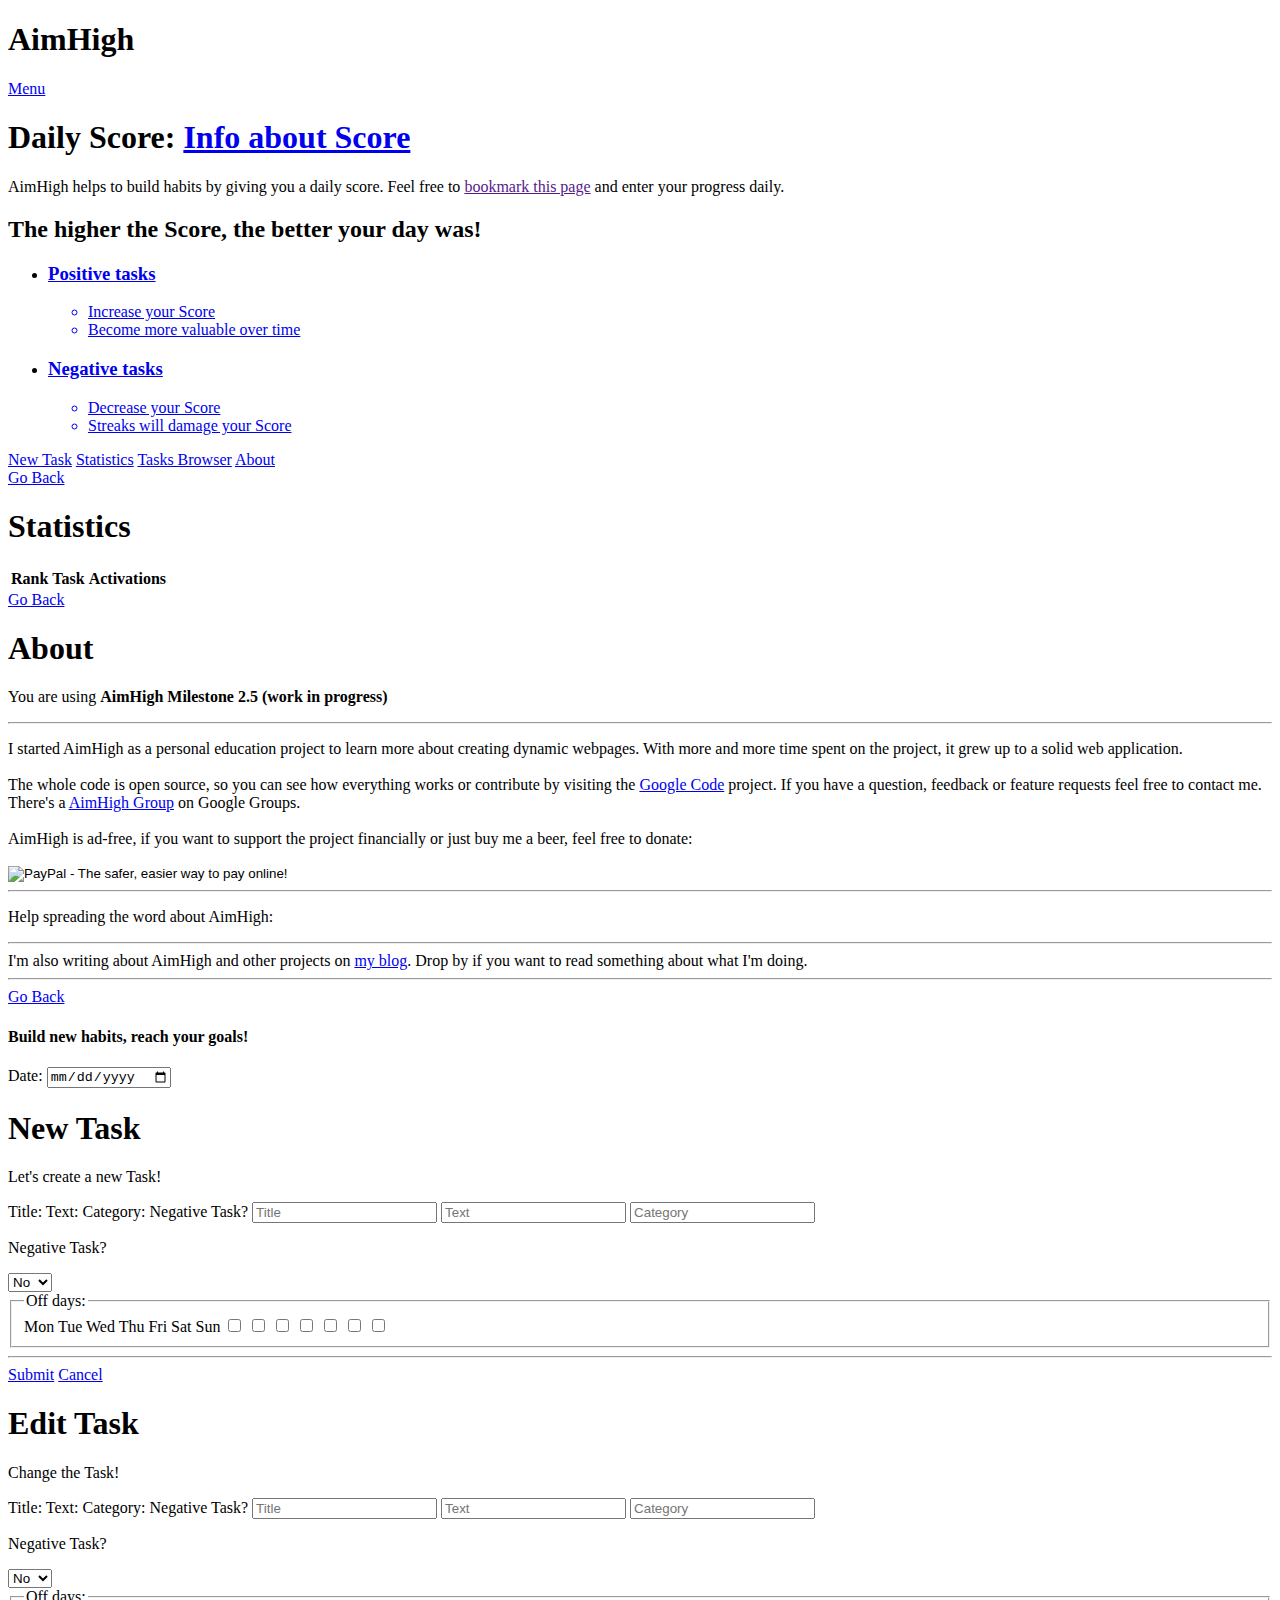
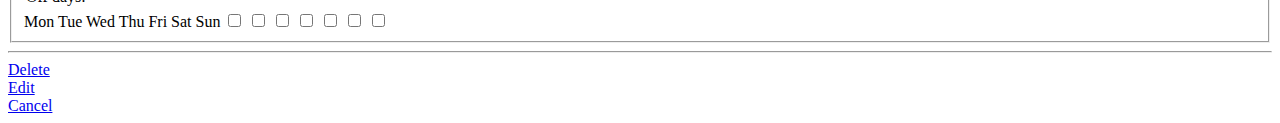
==== commit 810a8b30: "Added: Facebook Like button" ====
--- a/web2/index.html
+++ b/web2/index.html
@@ -35,6 +35,19 @@
 </head>
 <body>
       
+    <!-- This is to include the Facebook Javascript SDK (needed for the Like-Button -->
+    <div id="fb-root"></div>
+    <script>
+        (function(d, s, id) {
+            var js, fjs = d.getElementsByTagName(s)[0];
+            if (d.getElementById(id)) return;
+            js = d.createElement(s); js.id = id;
+            js.src = "//connect.facebook.net/de_DE/all.js#xfbml=1";
+            fjs.parentNode.insertBefore(js, fjs);
+        }
+        (document, 'script', 'facebook-jssdk'));
+    </script>
+    
 <div data-role="page" id="mainPage">
     <div data-role="header" data-tap-toggle="false">
         <h1>AimHigh</h1>
@@ -132,6 +145,9 @@
                     <input class="align-center" type="image" src="https://www.paypalobjects.com/en_US/i/btn/btn_donate_SM.gif" name="submit" alt="PayPal - The safer, easier way to pay online!">
                     <img alt="" border="0" src="https://www.paypalobjects.com/de_DE/i/scr/pixel.gif" width="1" height="1">
                 </form>
+                <hr>
+                    <p>Help spreading the word about AimHigh:</p>
+                    <div class="fb-like" data-href="http://www.facebook.com/AimhighTracker" data-send="false" data-layout="box_count" data-width="450" data-show-faces="true"></div>
                 <hr>
                     I'm also writing about AimHigh and other projects on <a href="http://www.nilsbrinkmann.com/" target="_blank">my blog</a>.
                     Drop by if you want to read something about what I'm doing.
